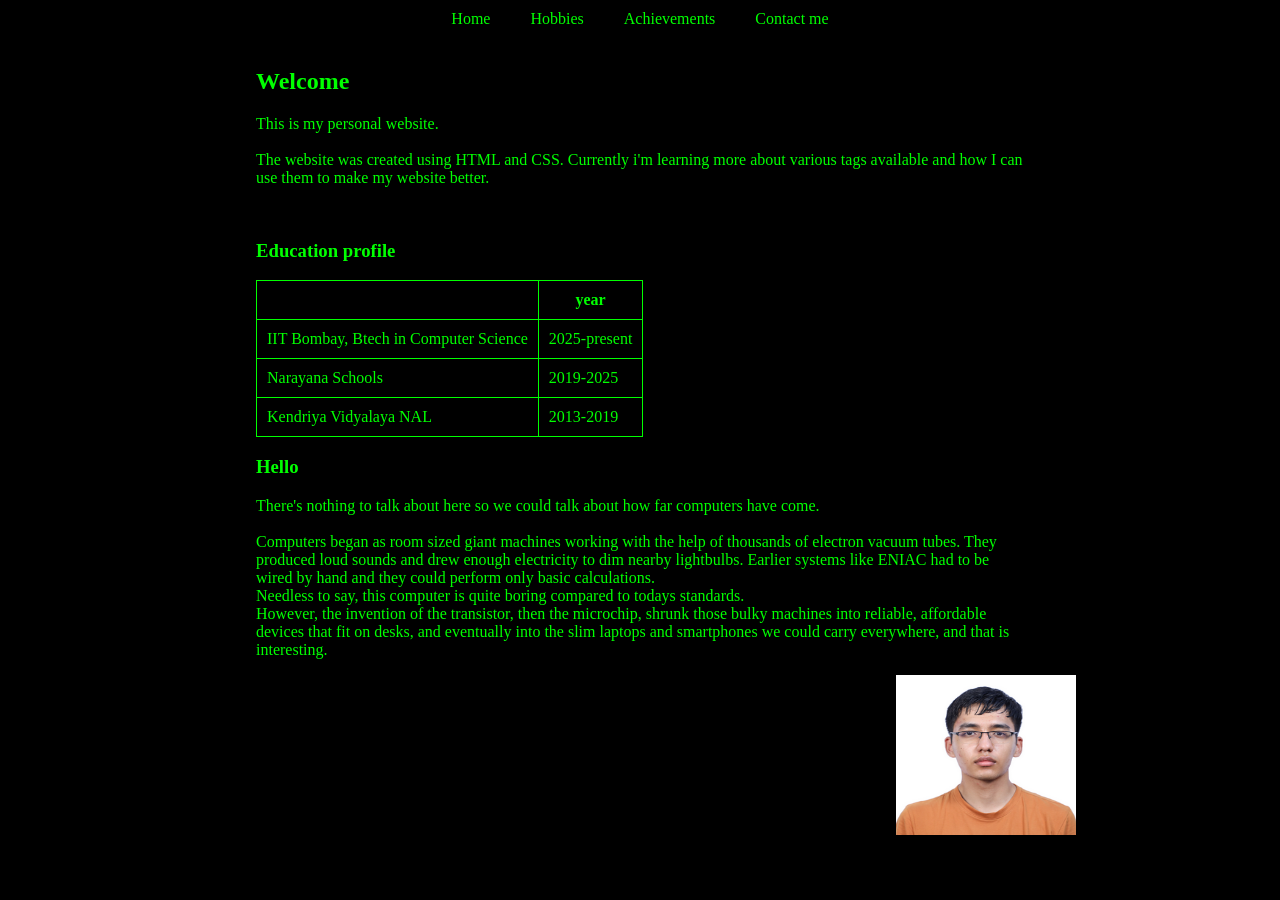
==== index.html @ da542c63 "Add files via upload" ====
<!DOCTYPE html>
<html>
<head>
    <title>Project Website</title>
    <link rel="stylesheet" type="text/css" href="styles.css">
</head>

<body>
<nav>
    <ul>
        <a href = "./index.html">Home</a>
        <a href = "./hobbies.html">Hobbies</a>
        <a href = "./achievements.html">Achievements</a>
        <a href = "./contact.html">Contact me</a>
    </ul>
</nav>
    <main>
        <h2 id = "home">Welcome</h2>
        <p>This is my personal website.<br><br>The website was created using HTML and CSS. Currently i'm learning more about various tags available and how I can use them to make my website better.</p>
        <br>
        <h3>Education profile</h3>
        <table id="edu">
            <tr><th></th><th>year</th></tr>
            <tr><td>IIT Bombay, Btech in Computer Science</td><td>2025-present</td></tr>
            <tr><td>Narayana Schools</td><td>2019-2025</td></tr>
            <tr><td>Kendriya Vidyalaya NAL</td><td>2013-2019</td></tr>
        </table>
        <h3>Hello</h3>
        <p>There's nothing to talk about here so we could talk about how far computers have come.<br><br>Computers began as room sized giant machines working with the help of thousands of electron vacuum tubes. They produced loud sounds and drew enough electricity to dim nearby lightbulbs. Earlier systems like ENIAC had to be wired by hand and they could perform only basic calculations.<br> Needless to say, this computer is quite boring compared to todays standards.<br>However, the invention of the transistor, then the microchip, shrunk those bulky machines into reliable, affordable devices that fit on desks, and eventually into the slim laptops and smartphones we could carry everywhere, and that is interesting.<br></p>

        <img id="face"src="./face.png"> 

    </main>
</body>
</html>
---- styles.css ----
nav{
    background-color: black;
}
#face{
    margin: 0px 0px 0px 50vw;
    width: 180px;
    height: 160px;
}
#contacts a{
    color: lime;
}

#edu {
    border: 1px solid lime;
    border-collapse: collapse;
}
#edu td{
    padding: 10px 10px;
    border: 1px solid lime;
}
#edu th{
    padding: 10px 10px;
    border: 1px solid lime;
}
body {
    margin: 0;
    background-color: black;
    color: lime;
}

main{
    padding: 10px 20vw;
}
nav ul {
    list-style: none;
    display: flex;
    justify-content: center;
    padding: 5px 0;
    margin: 0;
}

nav a {
    color: lime;
    text-decoration: none;
    padding: 5px 20px;
}


nav li {
    margin: 0 15px;
}
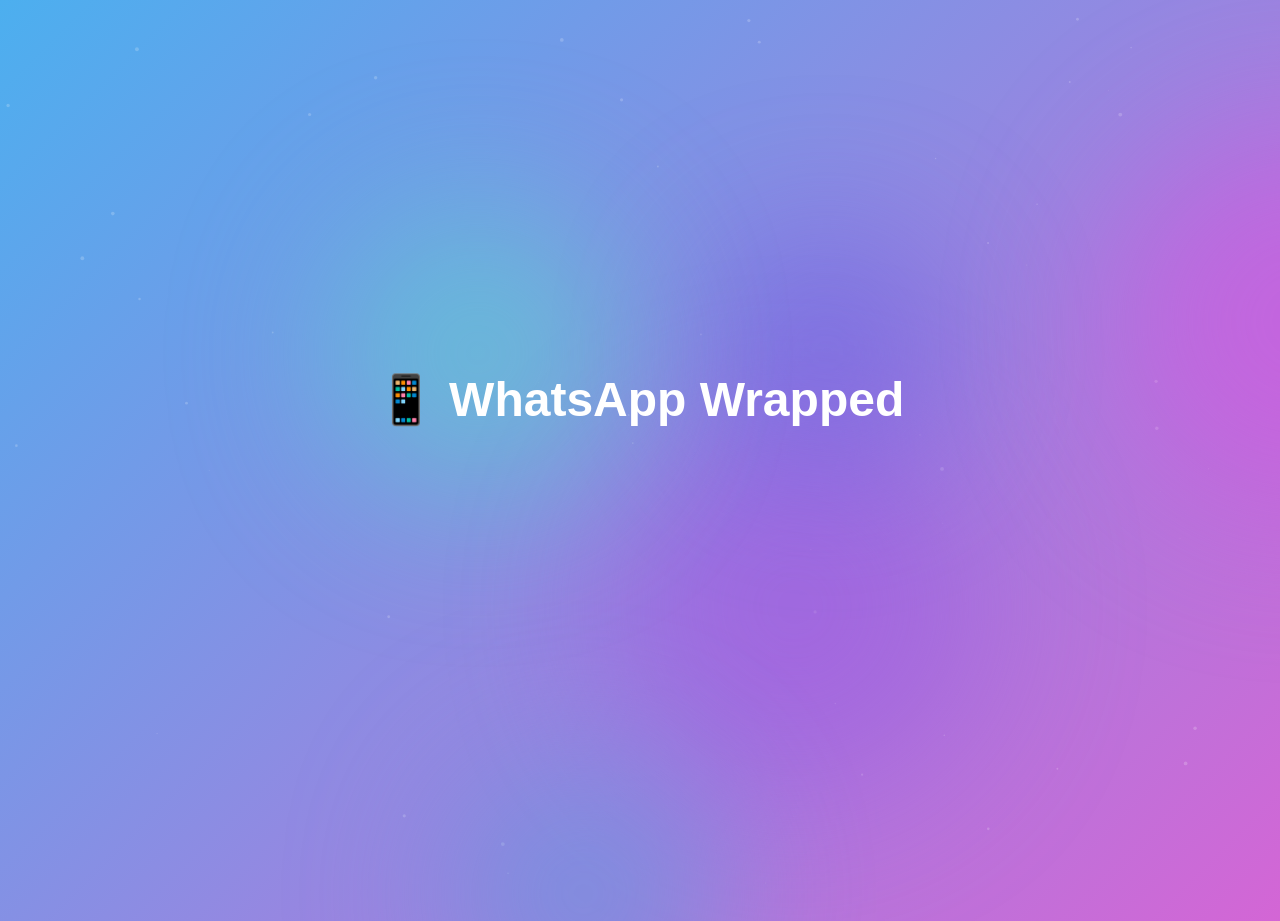
==== commit fd8ed544: "project website" ====
--- a/index.html
+++ b/index.html
@@ -1,35 +1,21 @@
 <!DOCTYPE html>
-<html>
+<html lang="en">
 <head>
-    <title>Project Website</title>
-    <link rel="stylesheet" type="text/css" href="styles.css">
+  <meta charset="UTF-8">
+  <title>WhatsApp Wrapped</title>
+  <link rel="stylesheet" href="style.css">
 </head>
+<body>
 
-<body>
-<nav>
-    <ul>
-        <a href = "./index.html">Home</a>
-        <a href = "./hobbies.html">Hobbies</a>
-        <a href = "./achievements.html">Achievements</a>
-        <a href = "./contact.html">Contact me</a>
-    </ul>
-</nav>
-    <main>
-        <h2 id = "home">Welcome</h2>
-        <p>This is my personal website.<br><br>The website was created using HTML and CSS. Currently i'm learning more about various tags available and how I can use them to make my website better.</p>
-        <br>
-        <h3>Education profile</h3>
-        <table id="edu">
-            <tr><th></th><th>year</th></tr>
-            <tr><td>IIT Bombay, Btech in Computer Science</td><td>2025-present</td></tr>
-            <tr><td>Narayana Schools</td><td>2019-2025</td></tr>
-            <tr><td>Kendriya Vidyalaya NAL</td><td>2013-2019</td></tr>
-        </table>
-        <h3>Hello</h3>
-        <p>There's nothing to talk about here so we could talk about how far computers have come.<br><br>Computers began as room sized giant machines working with the help of thousands of electron vacuum tubes. They produced loud sounds and drew enough electricity to dim nearby lightbulbs. Earlier systems like ENIAC had to be wired by hand and they could perform only basic calculations.<br> Needless to say, this computer is quite boring compared to todays standards.<br>However, the invention of the transistor, then the microchip, shrunk those bulky machines into reliable, affordable devices that fit on desks, and eventually into the slim laptops and smartphones we could carry everywhere, and that is interesting.<br></p>
+<!-- Background Layers -->
+<canvas id="bg-canvas"></canvas>
+<div id="blob-container"></div>
 
-        <img id="face"src="./face.png"> 
+<!-- App -->
+<div id="app">
+  <div id="slide-container"></div>
+</div>
 
-    </main>
+<script src="app.js"></script>
 </body>
 </html>
--- a/style.css
+++ b/style.css
@@ -0,0 +1,210 @@
+/* RESET */
+* {
+  margin: 0;
+  padding: 0;
+  box-sizing: border-box;
+  font-family: 'Inter', sans-serif;
+}
+
+body {
+  overflow: hidden;
+  color: white;
+}
+
+/* ---------- GRADIENT BACKGROUND ---------- */
+body {
+  background: linear-gradient(-45deg, #1e1e2f, #7b61ff, #ff4ecd, #4cafef);
+  background-size: 400% 400%;
+  animation: gradientFlow 12s ease infinite;
+}
+
+@keyframes gradientFlow {
+  0% { background-position: 0% 50%; }
+  50% { background-position: 100% 50%; }
+  100% { background-position: 0% 50%; }
+}
+
+/* ---------- CANVAS ---------- */
+#bg-canvas {
+  position: fixed;
+  top: 0;
+  left: 0;
+  z-index: -2;
+}
+
+/* ---------- BLOBS ---------- */
+#blob-container {
+  position: fixed;
+  width: 100%;
+  height: 100%;
+  z-index: -1;
+}
+
+.blob {
+  position: absolute;
+  border-radius: 50%;
+  filter: blur(80px);
+  opacity: 0.5;
+  animation: floatBlob linear infinite;
+}
+
+@keyframes floatBlob {
+  0% { transform: translateY(0) scale(1); }
+  50% { transform: translateY(-150px) scale(1.2); }
+  100% { transform: translateY(0) scale(1); }
+}
+
+/* ---------- APP ---------- */
+#app {
+  width: 100vw;
+  height: 100vh;
+  position: relative;
+}
+
+/* ---------- SLIDES ---------- */
+:root {
+  --slide-enter-duration: 1.25s;
+  --slide-exit-duration: 0.25s;
+  --slide-ease: cubic-bezier(0.22, 1, 0.36, 1);
+}
+
+.slide,
+.intro-slide {
+  position: absolute;
+  width: 100%;
+  height: 100%;
+  padding: 60px;
+  display: flex;
+  flex-direction: column;
+  justify-content: center;
+  align-items: center;
+
+  opacity: 0;
+  transform: translateY(30px) scale(0.98);
+  transition: opacity var(--slide-exit-duration) ease-in, transform var(--slide-exit-duration) ease-in;
+  pointer-events: none;
+}
+
+.slide.active,
+.intro-slide.active {
+  opacity: 1;
+  transform: translateY(0) scale(1);
+  pointer-events: auto;
+  animation: slideIn var(--slide-enter-duration) var(--slide-ease);
+}
+
+.intro-slide.active {
+  animation: slideIn 2.5s var(--slide-ease);
+}
+
+@keyframes slideIn {
+  0%   { opacity: 0; transform: translateY(30px) scale(0.98); }
+  60%  { opacity: 1; transform: translateY(-10px) scale(1.02); }
+  100% { opacity: 1; transform: translateY(0) scale(1); }
+}
+
+/* Animate slide content in with a staggered feel */
+.slide.active h1,
+.slide.active .stat,
+.slide.active .bar-row {
+  opacity: 0;
+  transform: translateY(15px);
+  animation: contentFadeIn 0.75s var(--slide-ease) forwards;
+}
+
+/* Profile slide scrolling */
+.profile-slide {
+  overflow-y: auto;
+  padding-right: 20px; /* allow room for scrollbar */
+  -webkit-overflow-scrolling: touch;
+}
+
+.slide.active:not(.profile-slide) h1 {
+  animation: contentFadeIn 0.75s var(--slide-ease) 0.25s forwards,
+             headingLift 0.5s var(--slide-ease) 1.3s forwards;
+}
+.slide.active.profile-slide h1 {
+  animation: contentFadeIn 0.75s var(--slide-ease) 0.25s forwards;
+}
+.slide.active .stat { animation-delay: 1.3s; }
+.slide.active .stat.secondary { animation-delay: 1.6s; }
+.slide.active .bar-row { animation-delay: 1.7s; }
+
+.intro-slide.active h1 {
+  animation: contentFadeIn 1.5s var(--slide-ease) 0.5s forwards;
+}
+
+@keyframes contentFadeIn {
+  0%   { opacity: 0; transform: translateY(15px) scale(0.9); }
+  60%  { opacity: 1; transform: translateY(-5px) scale(1.05); }
+  100% { opacity: 1; transform: translateY(0) scale(1); }
+}
+
+@keyframes headingLift {
+  from { transform: translateY(0); }
+  to { transform: translateY(-40px); }
+}
+
+h1 {
+  font-size: 3rem;
+  margin-bottom: 20px;
+}
+
+.stat {
+  font-size: 1.5rem;
+  margin: 10px 0;
+  opacity: 0;
+  transform: translateY(15px) scale(0.9);
+  transition: all 0.5s ease;
+}
+
+.stat:hover {
+  transform: scale(1.05);
+  text-shadow: 0 0 10px rgba(255,255,255,0.8);
+}
+
+
+/* ---------- CHART ---------- */
+.chart {
+  width: 60%;
+}
+
+.bar-row {
+  margin: 15px 0;
+}
+
+.bar-label {
+  display: flex;
+  justify-content: space-between;
+}
+
+.bar-label span:first-child {
+  font-style: italic;
+}
+
+.bar-bg {
+  background: rgba(255,255,255,0.1);
+  border-radius: 10px;
+  height: 25px;
+  overflow: hidden;
+}
+
+.bar-fill {
+  height: 100%;
+  background: linear-gradient(90deg, #ff9800, #ff5722);
+  width: 0;
+  border-radius: 10px;
+  transition: width 1s ease;
+}
+
+/* ---------- CONTROLS ---------- */
+#controls {
+  position: absolute;
+  bottom: 20px;
+  width: 100%;
+  text-align: center;
+}
+
+.profile-slide.active .stat {
+  animation: contentFadeIn 0.5s var(--slide-ease) forwards;
+}
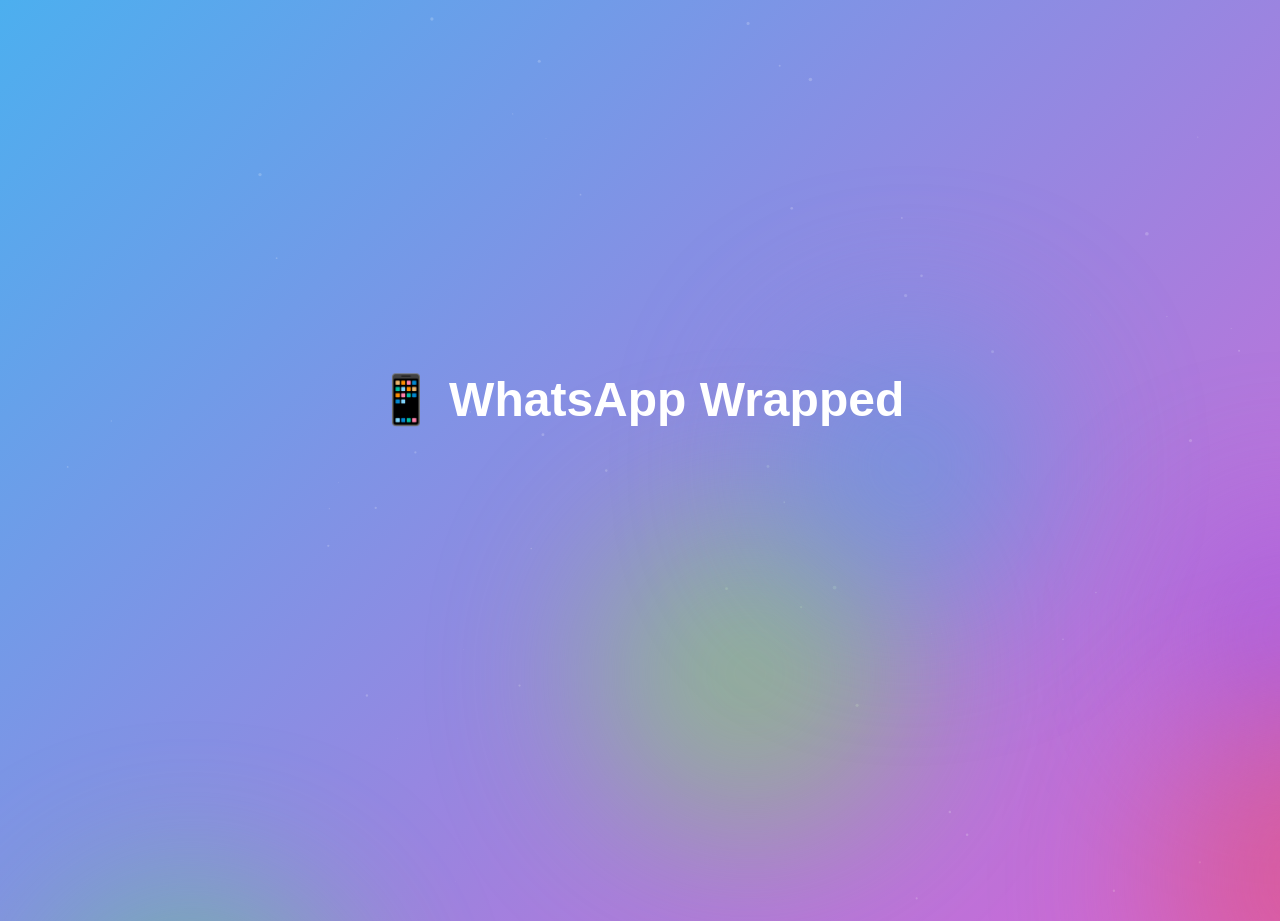
==== commit 53a19b0c: "project website 2" ====
--- a/index.html
+++ b/index.html
@@ -14,6 +14,11 @@
 <!-- App -->
 <div id="app">
   <div id="slide-container"></div>
+
+  <div id="profile-selector">
+    <h3>Profiles</h3>
+    <div id="profile-list"></div>
+  </div>
 </div>
 
 <script src="app.js"></script>
--- a/style.css
+++ b/style.css
@@ -197,7 +197,11 @@
   transition: width 1s ease;
 }
 
-/* ---------- CONTROLS ---------- */
+.slide.profile-slide {
+  justify-content: flex-start;
+  padding-top: 20px;
+  overflow-y: auto;
+}
 #controls {
   position: absolute;
   bottom: 20px;
@@ -205,6 +209,103 @@
   text-align: center;
 }
 
+#profile-selector {
+  position: absolute;
+  top: 20px;
+  right: 20px;
+  background: rgba(0,0,0,0.7);
+  padding: 15px;
+  border-radius: 10px;
+  color: white;
+  font-size: 14px;
+}
+
+#profile-selector h3 {
+  margin: 0 0 10px 0;
+  font-size: 16px;
+}
+
+#profile-selector label {
+  display: block;
+  margin: 5px 0;
+  cursor: pointer;
+}
+
+#profile-selector input[type="checkbox"] {
+  margin-right: 8px;
+}
+
 .profile-slide.active .stat {
   animation: contentFadeIn 0.5s var(--slide-ease) forwards;
 }
+
+.profile-slide.active .activity-chart {
+  animation: contentFadeIn 0.5s var(--slide-ease) forwards;
+  opacity: 0;
+  transform: translateY(20px);
+  display: flex;
+  justify-content: space-around;
+  align-items: end;
+  margin: 20px 0;
+}
+
+.activity-bar-container {
+  display: flex;
+  flex-direction: column;
+  align-items: center;
+  margin: 0 5px;
+}
+
+.activity-value {
+  font-size: 10px;
+  color: white;
+  margin-bottom: 2px;
+  opacity: 0.8;
+}
+
+.activity-bar {
+  width: 15px;
+  height: 60px;
+  background: rgba(255,255,255,0.1);
+  border-radius: 7px 7px 0 0;
+  position: relative;
+  overflow: hidden;
+  box-shadow: inset 0 0 5px rgba(0,0,0,0.3);
+}
+
+.activity-fill {
+  width: 100%;
+  background: linear-gradient(to top, #ff4500, #ff6b35);
+  border-radius: 7px 7px 0 0;
+  position: absolute;
+  bottom: 0;
+  height: 0;
+  transition: height 1s cubic-bezier(0.68, -0.55, 0.265, 1.55);
+  box-shadow: 0 0 10px rgba(255, 107, 53, 0.5);
+}
+
+.activity-label {
+  margin-top: 5px;
+  font-size: 10px;
+  color: white;
+  opacity: 0.7;
+}
+
+.profile-option {
+  display: inline-block;
+  margin: 10px;
+  padding: 10px 20px;
+  background: rgba(255,255,255,0.2);
+  border-radius: 10px;
+  cursor: pointer;
+  transition: all 0.3s ease;
+}
+
+.profile-option:hover {
+  background: rgba(255,255,255,0.4);
+}
+
+.profile-option.selected {
+  background: rgba(255,255,255,0.6);
+  box-shadow: 0 0 10px rgba(255,255,255,0.5);
+}
